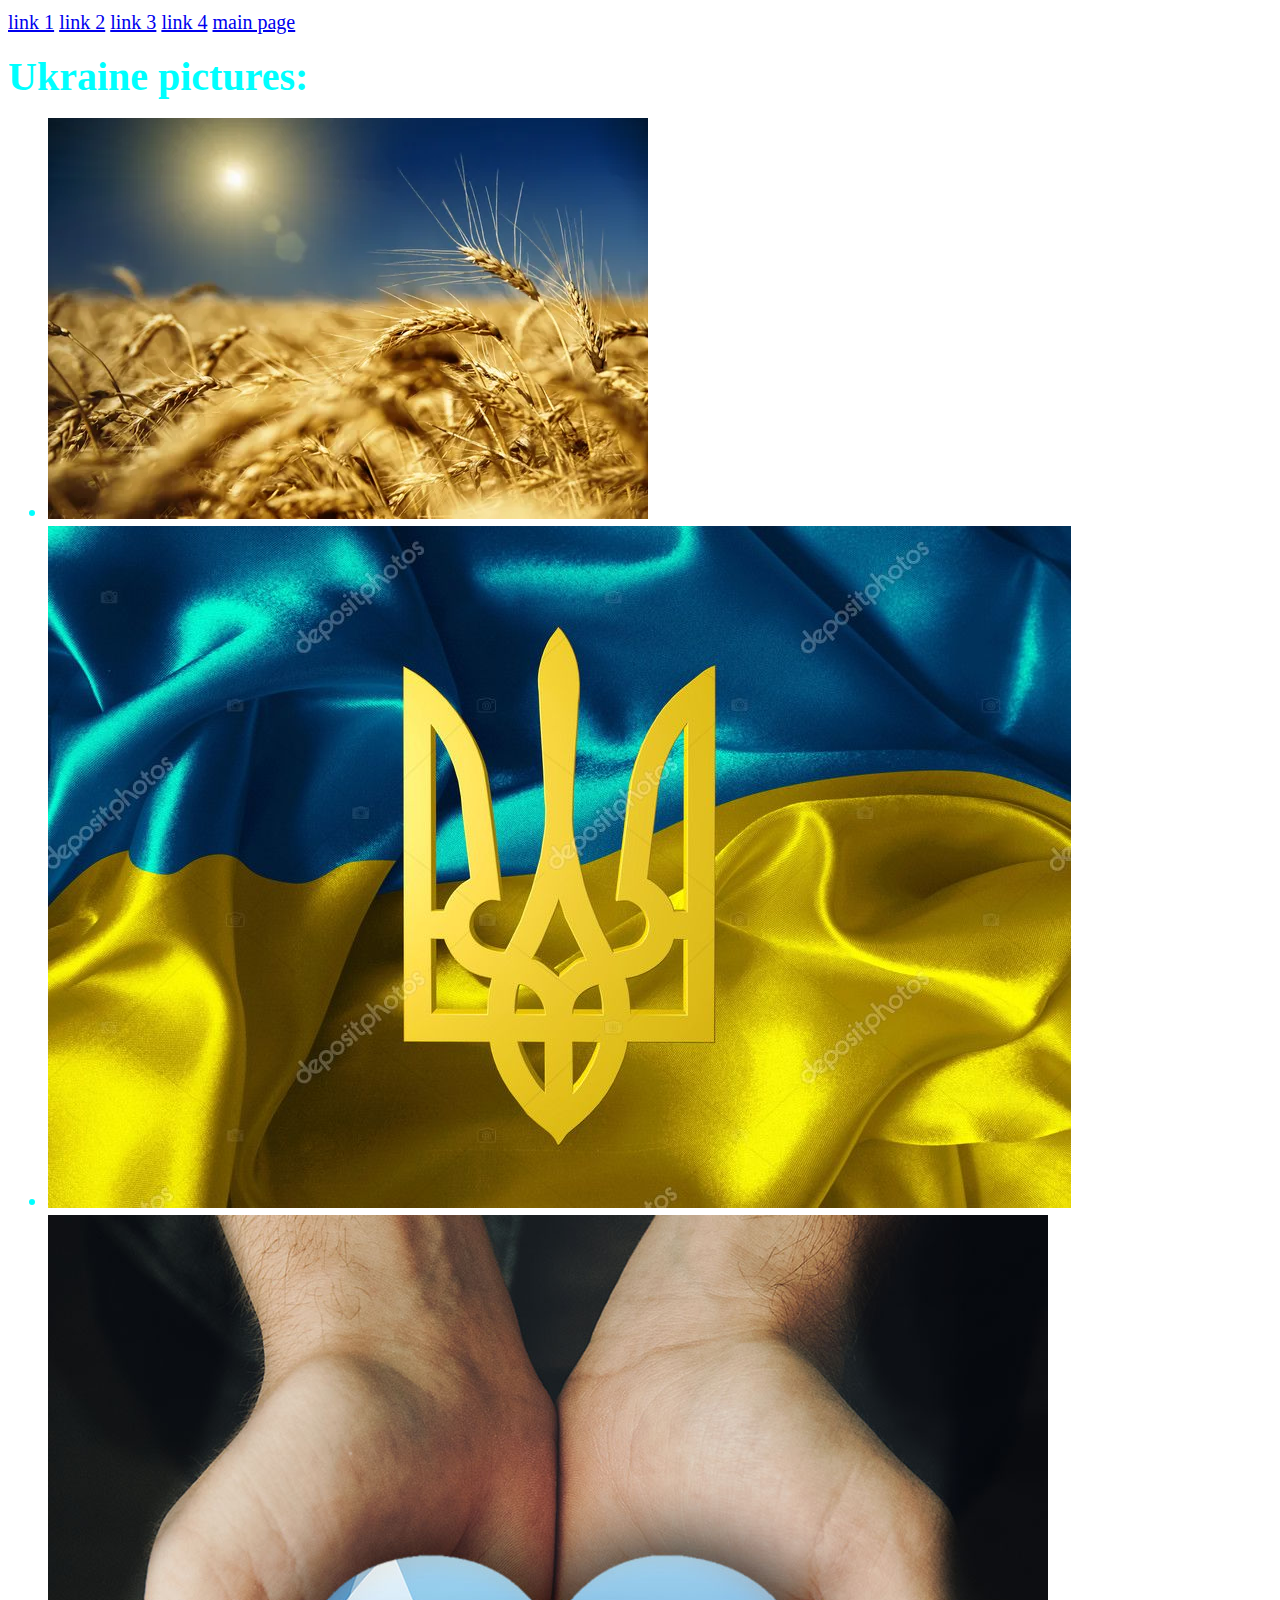
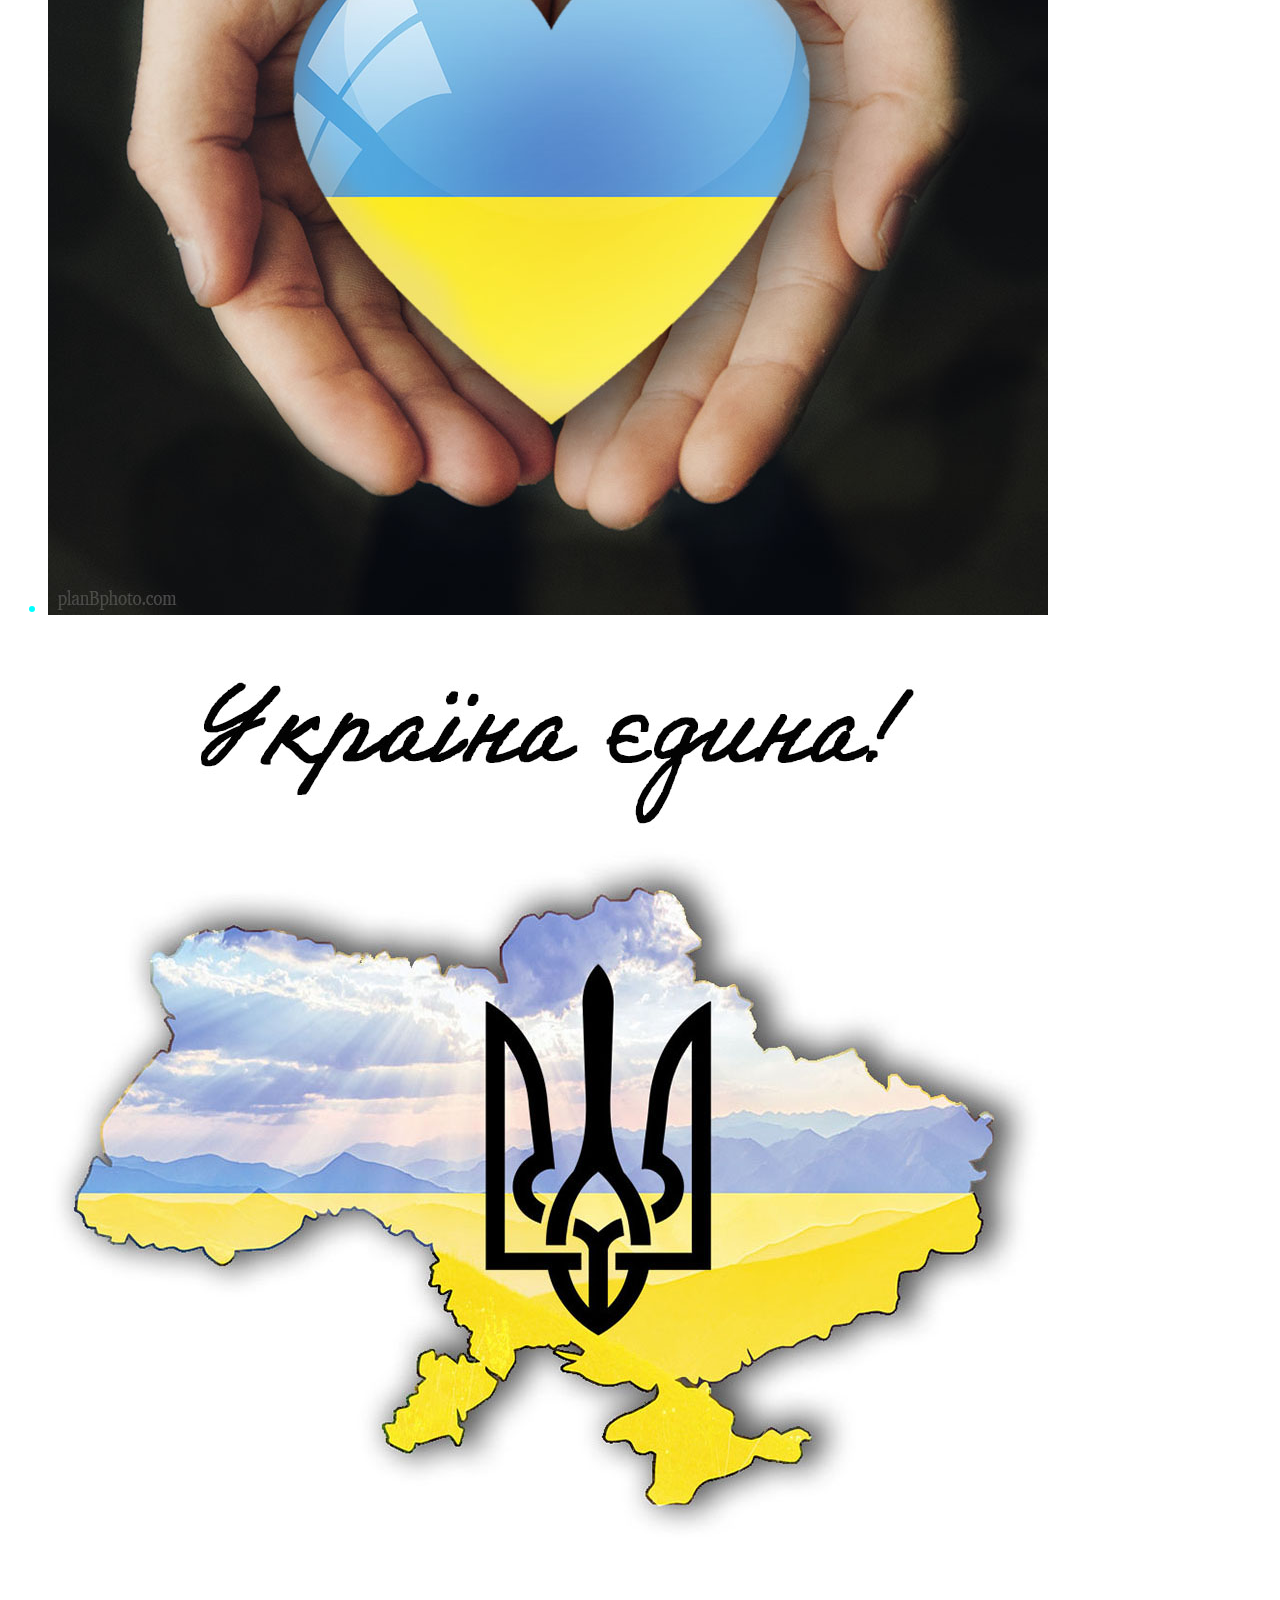
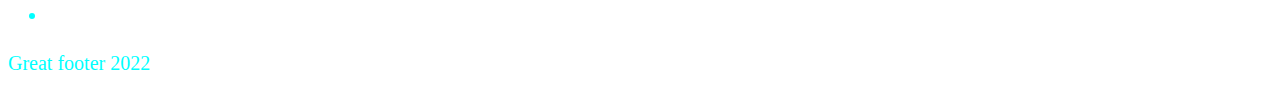
==== gallery.html @ 7ac9f2fe "added gallery" ====
<!DOCTYPE html>
<html lang="en">
<head>
    <meta charset="UTF-8">
    <meta name="keywords" content="1, 2, 3">
    <meta name="description" content="....">
    <link rel="stylesheet" href="./styles/style.css">
    <title>Ukraine pictures</title>
</head>
<body>
    <header>
        <nav>
            <a href="/">link 1</a>
            <a href="/">link 2</a>
            <a href="/">link 3</a>
            <a href="/">link 4</a>
            <a href="./index.html">main page</a>
        </nav>
    </header>
    <main>
        <section>
            <h1>
                Ukraine pictures:
            </h1>
            <ul>
                <li><img src="./images/image1.jpeg" alt="Ukraine-1"></li>
                <li><img src="./images/image2.jpeg" alt="Ukraine-2"></li>
                <li><img src="./images/image3.jpeg" alt="Ukraine-3"></li>
                <li><img src="./images/image4.jpeg" alt="Ukraine-4"></li>                
            </ul>
        </section>
        <footer>
            Great footer <time>2022</time>
        </footer>
    </main>
</body>

</html>
---- styles/style.css ----
body {
    color: aqua;
    line-height: 28px;
    font-size: 20px;
}
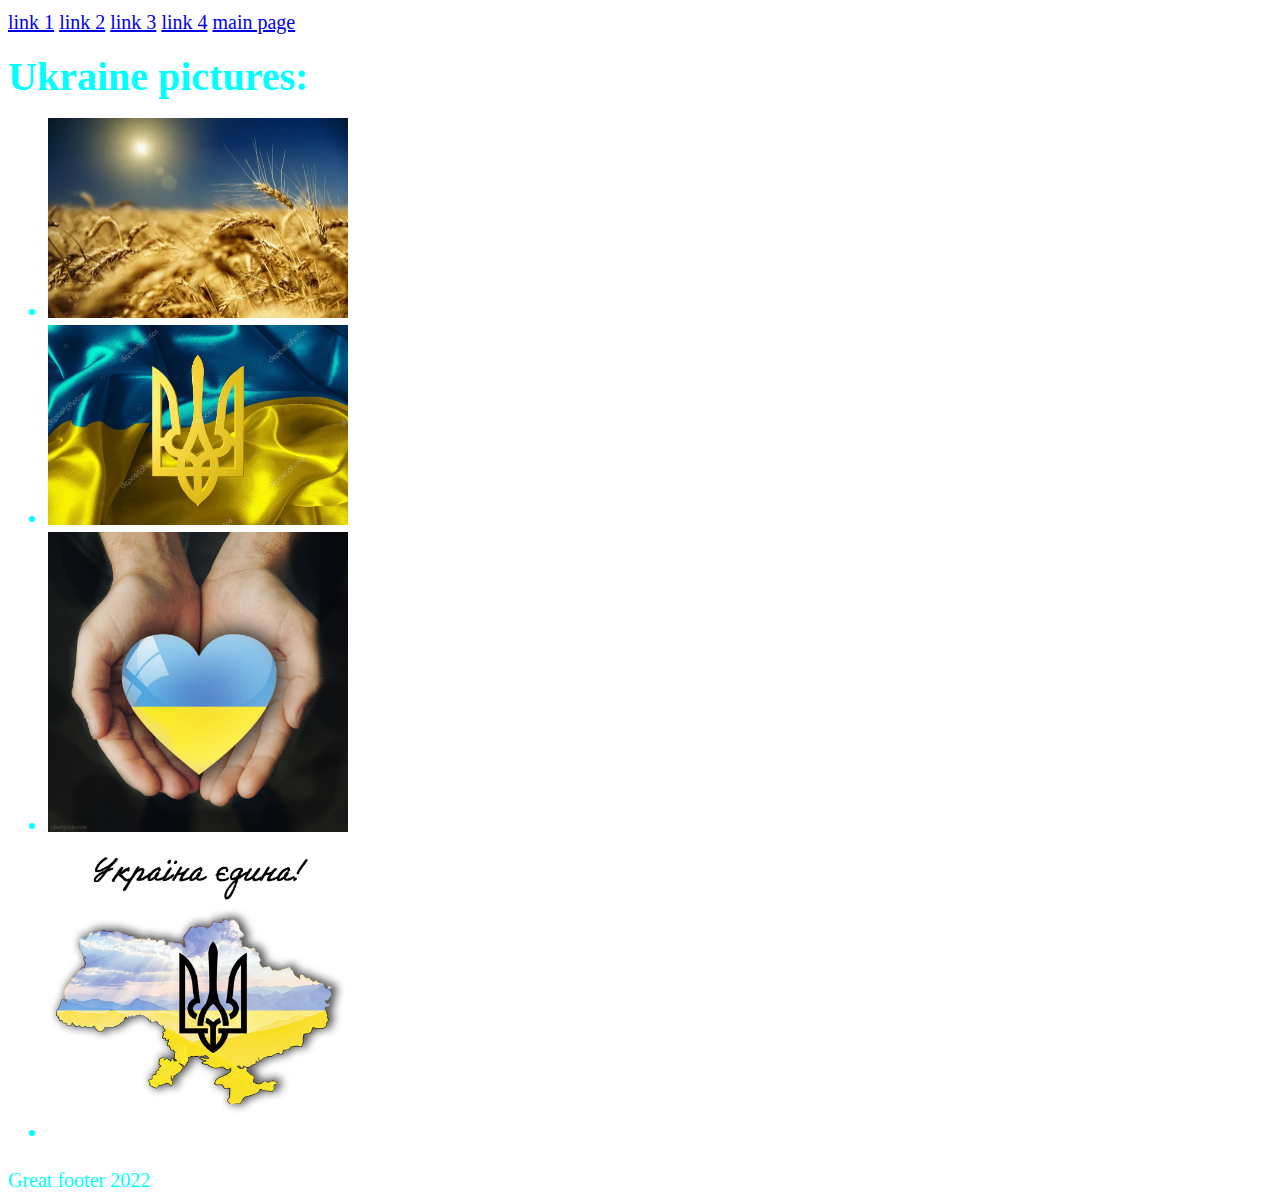
==== commit ba66c22b: "added styles" ====
--- a/gallery.html
+++ b/gallery.html
@@ -23,10 +23,10 @@
                 Ukraine pictures:
             </h1>
             <ul>
-                <li><img src="./images/image1.jpeg" alt="Ukraine-1"></li>
-                <li><img src="./images/image2.jpeg" alt="Ukraine-2"></li>
-                <li><img src="./images/image3.jpeg" alt="Ukraine-3"></li>
-                <li><img src="./images/image4.jpeg" alt="Ukraine-4"></li>                
+                <li><img class="img_Ukraine" src="./images/image1.jpeg" alt="Ukraine-1"></li>
+                <li><img class="img_Ukraine" src="./images/image2.jpeg" alt="Ukraine-2"></li>
+                <li><img class="img_Ukraine" src="./images/image3.jpeg" alt="Ukraine-3"></li>
+                <li><img class="img_Ukraine" src="./images/image4.jpeg" alt="Ukraine-4"></li>                
             </ul>
         </section>
         <footer>
@@ -34,5 +34,4 @@
         </footer>
     </main>
 </body>
-
 </html>--- a/styles/style.css
+++ b/styles/style.css
@@ -2,4 +2,8 @@
     color: aqua;
     line-height: 28px;
     font-size: 20px;
+}
+
+.img_Ukraine {
+    width: 300px;
 }